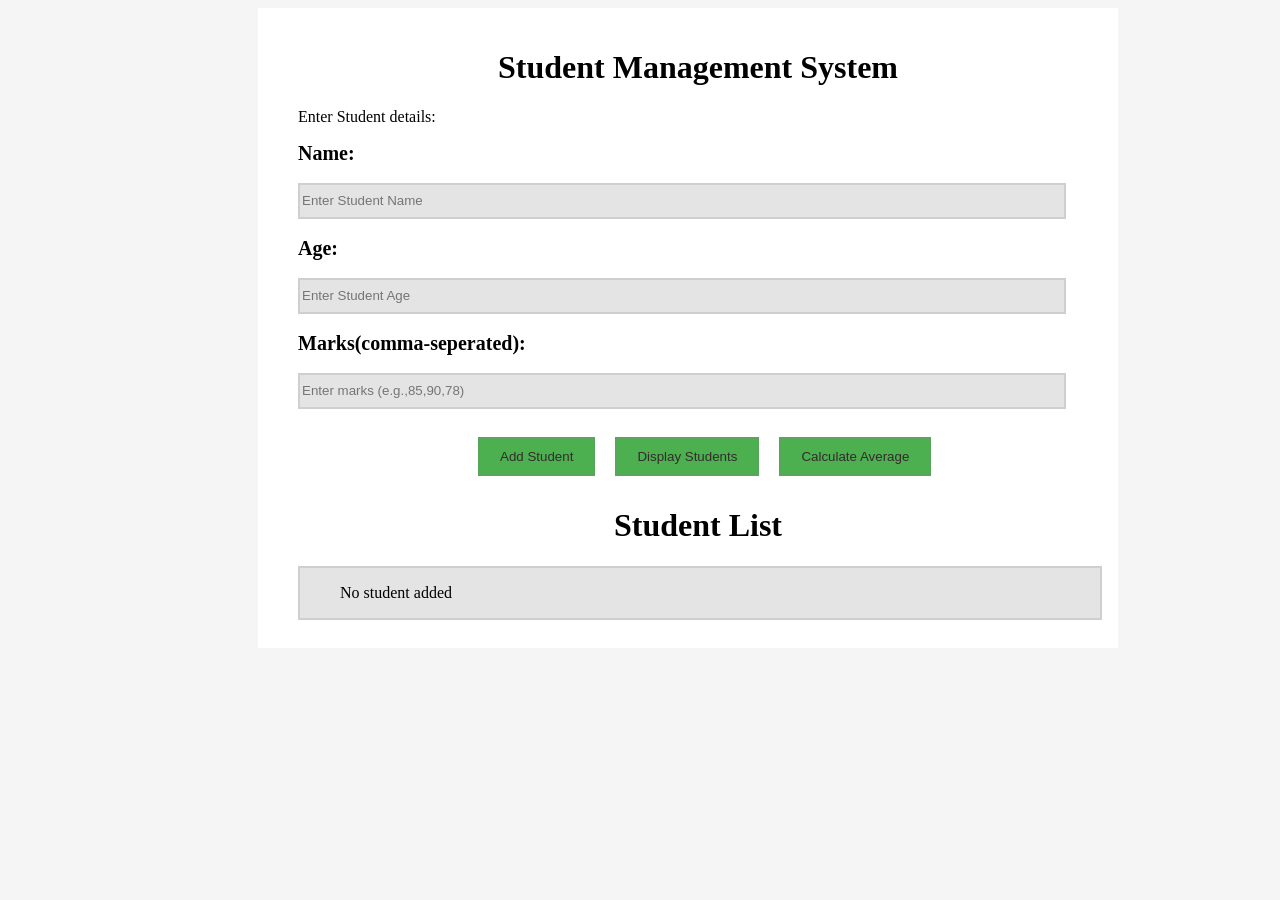
==== index.html @ d620e0a7 "Rename Assignment_04.html to index.html" ====
<!DOCTYPE html>
<html lang="en">
<head>
    <meta charset="UTF-8">
    <meta name="viewport" content="width=device-width, initial-scale=1.0">
    <title>243077-Kishmis-Assignment-04</title>
    <link rel="stylesheet" href="Assignmnet_04.css">
</head>
<body>
    <div id="parent">
        <h1>Student Management System</h1>
        <p>Enter Student details:</p>
        <form>
            <label for="name" class="labels">Name:</label><br><br>
            <input type="text" id="name" name="name" placeholder="Enter Student Name"><br><br>
            <label for="age" class="labels">Age:</label><br><br>
            <input type="text" id="age" name="age" placeholder="Enter Student Age"><br><br>
            <label for="marks" class="labels">Marks(comma-seperated):</label><br><br>
            <input type="text" id="marks" name="marks" placeholder="Enter marks (e.g.,85,90,78)"><br><br>
        </form>
        <div id="btnParent">
                <button type="button" class="btn" id="btn1">Add Student</button>
                <button type="button" class="btn" id="btn2">Display Students</button>
                <button type="button" class="btn" id="btn3">Calculate Average</button>
        </div>
        <h1>Student List</h1>
        <ul id="added_student">
            <p id="noStudent">No student added</p>
        </ul>
        </div>
        <script src="Assignment_04.js"></script>
</body>
</html>
---- Assignmnet_04.css ----
body {
    background-color: whitesmoke    ;
}
h1{
    text-align: center;
}
#parent {
    background-color: white;
    width: 800px;
    height: 600px;
    padding: 20px;
    padding-left: 40px;
    margin-left: 250px;

}
button {
    padding: 10px 20px;
    margin: 10px;
    background-color: #4CAF50;
    color: rgb(54, 44, 44);
    border: none;
}
#added_student {
    width: 760px;
    height: 50px;
    background-color: rgba(128, 128, 128, 0.216);
    border: 2px solid rgba(128, 128, 128, 0.216);
}
input {
    width: 760px;
    height: 30px;
    background-color: rgba(128, 128, 128, 0.216);
    border: 2px solid rgba(128, 128, 128, 0.216);
}
#btnParent{
    display: flex;
    margin-left: 170px;
}
.btn{
    border: 2px solid rgba(128, 128, 128, 0.216);
}
.labels{
    font-weight: bold;
    font-size: 20px;
}
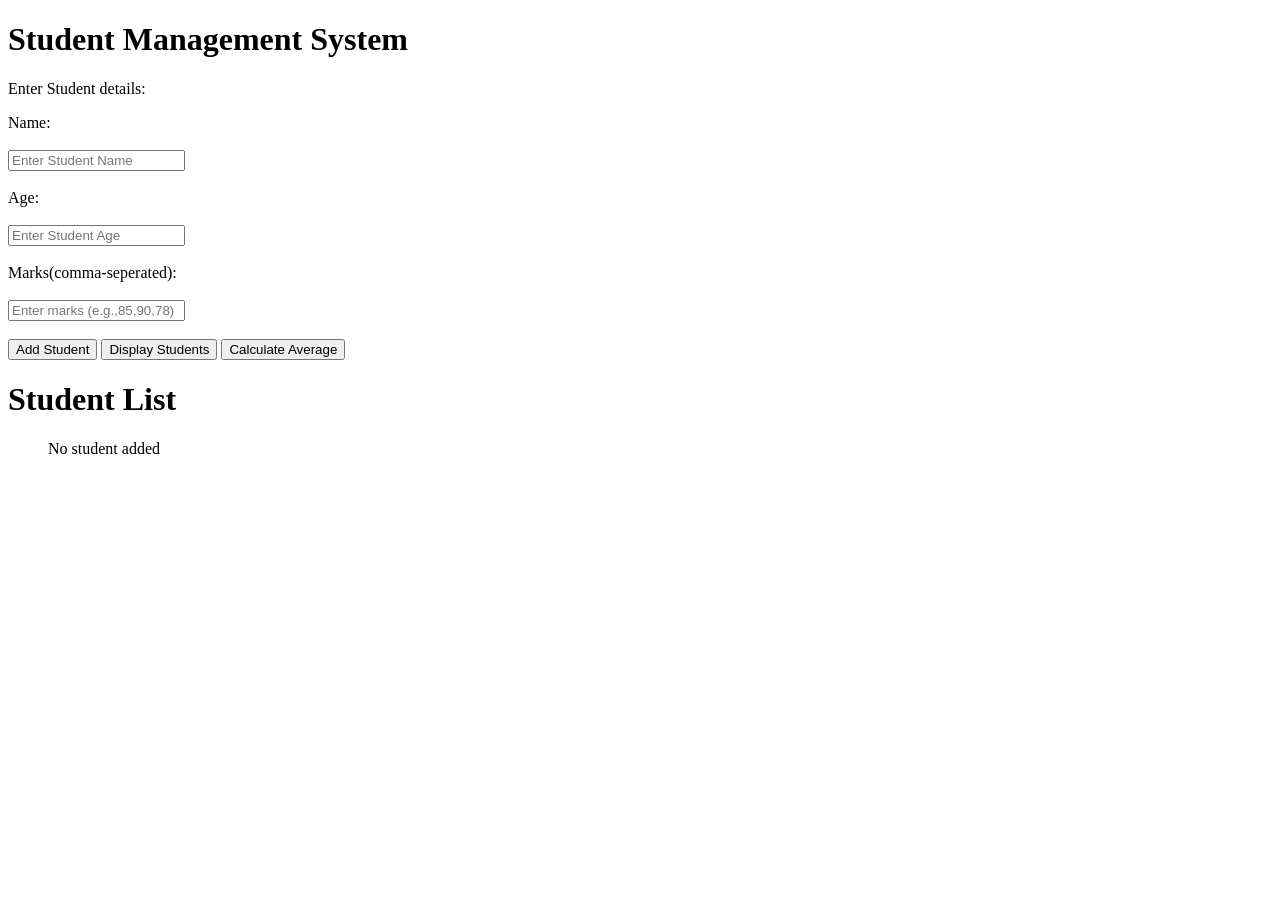
==== commit 8dde5d67: "Update index.html" ====
--- a/index.html
+++ b/index.html
@@ -4,7 +4,7 @@
     <meta charset="UTF-8">
     <meta name="viewport" content="width=device-width, initial-scale=1.0">
     <title>243077-Kishmis-Assignment-04</title>
-    <link rel="stylesheet" href="Assignmnet_04.css">
+    <link rel="stylesheet" href="style.css">
 </head>
 <body>
     <div id="parent">
@@ -28,6 +28,6 @@
             <p id="noStudent">No student added</p>
         </ul>
         </div>
-        <script src="Assignment_04.js"></script>
+        <script src="script.js"></script>
 </body>
 </html>
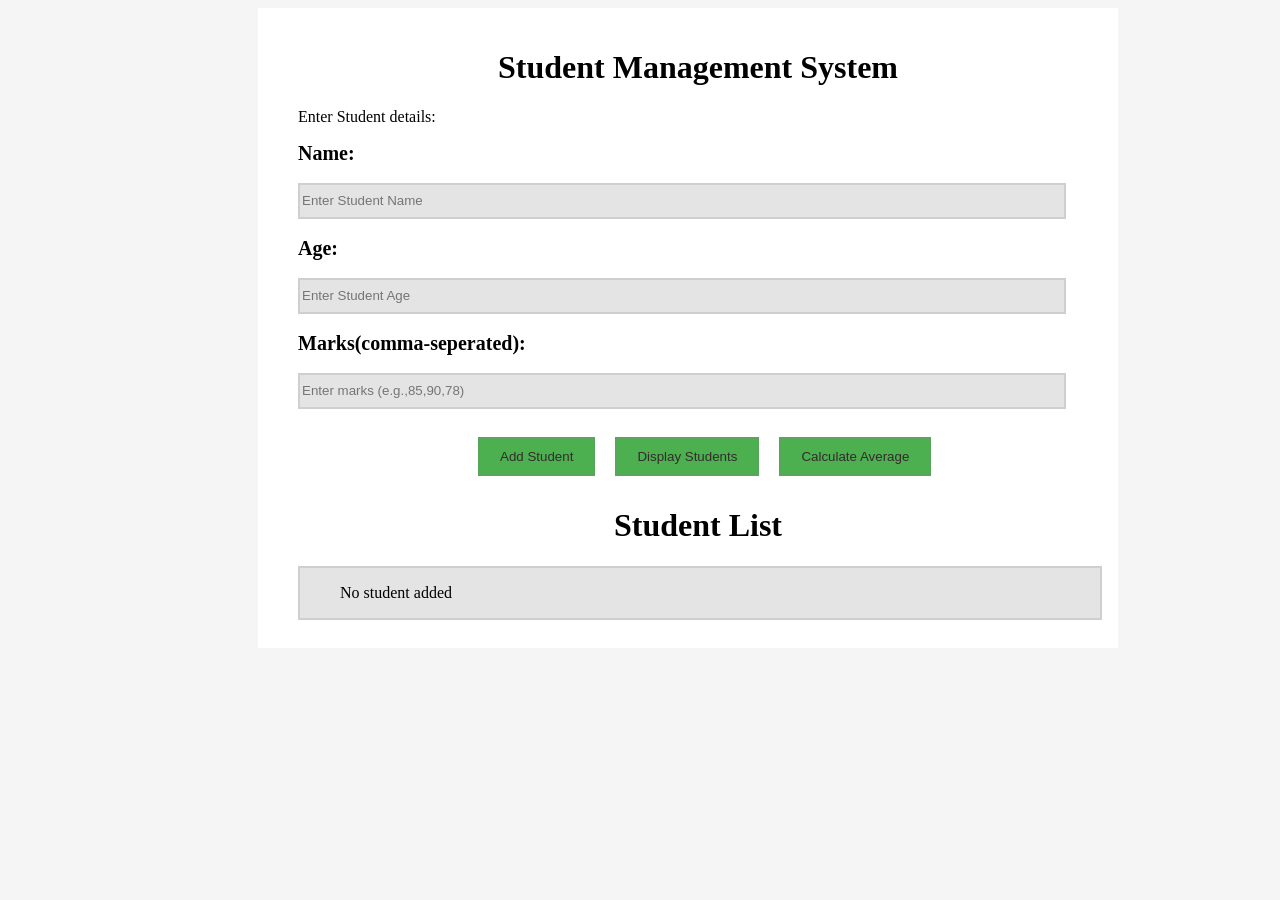
==== commit e4f2f6b4: "Update index.html" ====
--- a/index.html
+++ b/index.html
@@ -3,7 +3,7 @@
 <head>
     <meta charset="UTF-8">
     <meta name="viewport" content="width=device-width, initial-scale=1.0">
-    <title>243077-Kishmis-Assignment-04</title>
+    <title>Student Management System</title>
     <link rel="stylesheet" href="style.css">
 </head>
 <body>
--- a/style.css
+++ b/style.css
@@ -0,0 +1,45 @@
+body {
+    background-color: whitesmoke    ;
+}
+h1{
+    text-align: center;
+}
+#parent {
+    background-color: white;
+    width: 800px;
+    height: 600px;
+    padding: 20px;
+    padding-left: 40px;
+    margin-left: 250px;
+
+}
+button {
+    padding: 10px 20px;
+    margin: 10px;
+    background-color: #4CAF50;
+    color: rgb(54, 44, 44);
+    border: none;
+}
+#added_student {
+    width: 760px;
+    height: 50px;
+    background-color: rgba(128, 128, 128, 0.216);
+    border: 2px solid rgba(128, 128, 128, 0.216);
+}
+input {
+    width: 760px;
+    height: 30px;
+    background-color: rgba(128, 128, 128, 0.216);
+    border: 2px solid rgba(128, 128, 128, 0.216);
+}
+#btnParent{
+    display: flex;
+    margin-left: 170px;
+}
+.btn{
+    border: 2px solid rgba(128, 128, 128, 0.216);
+}
+.labels{
+    font-weight: bold;
+    font-size: 20px;
+}
